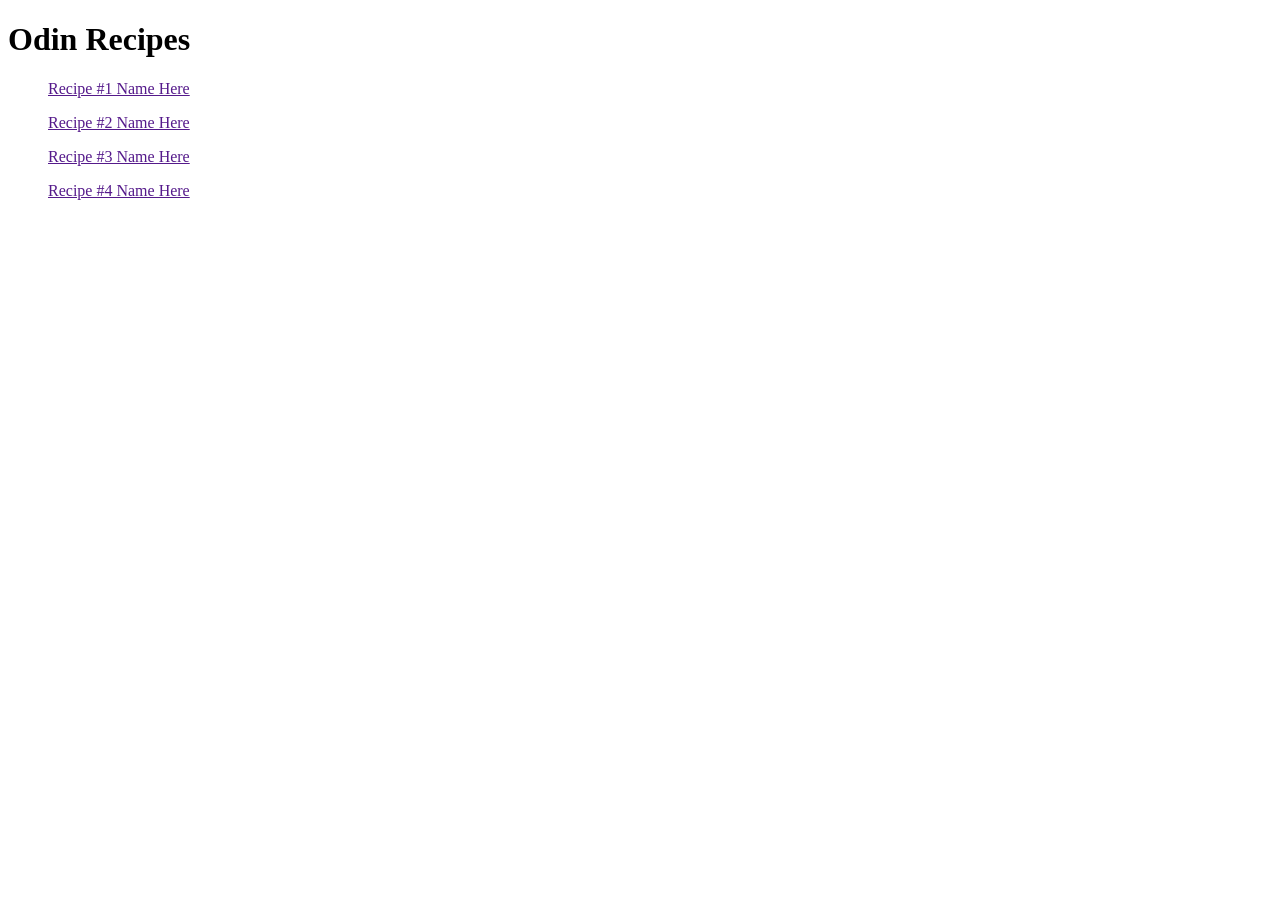
==== index.html @ 84ae52a2 "Create homepage and file structure create index.html skeleton and add recipes folder" ====
<!DOCTYPE html>
<html lang="en">
<head>
    <meta charset="UTF-8">
    <meta name="viewport" content="width=device-width, initial-scale=1.0">
    <title>Odin Recipes</title>
</head>
<body>
    <h1>Odin Recipes</h1>
<p>
    <ul><a href="">Recipe #1 Name Here</a></ul>
    <ul><a href="">Recipe #2 Name Here</a></ul>
    <ul><a href="">Recipe #3 Name Here</a></ul>
    <ul><a href="">Recipe #4 Name Here</a></ul>
</p>
</body>
</html>
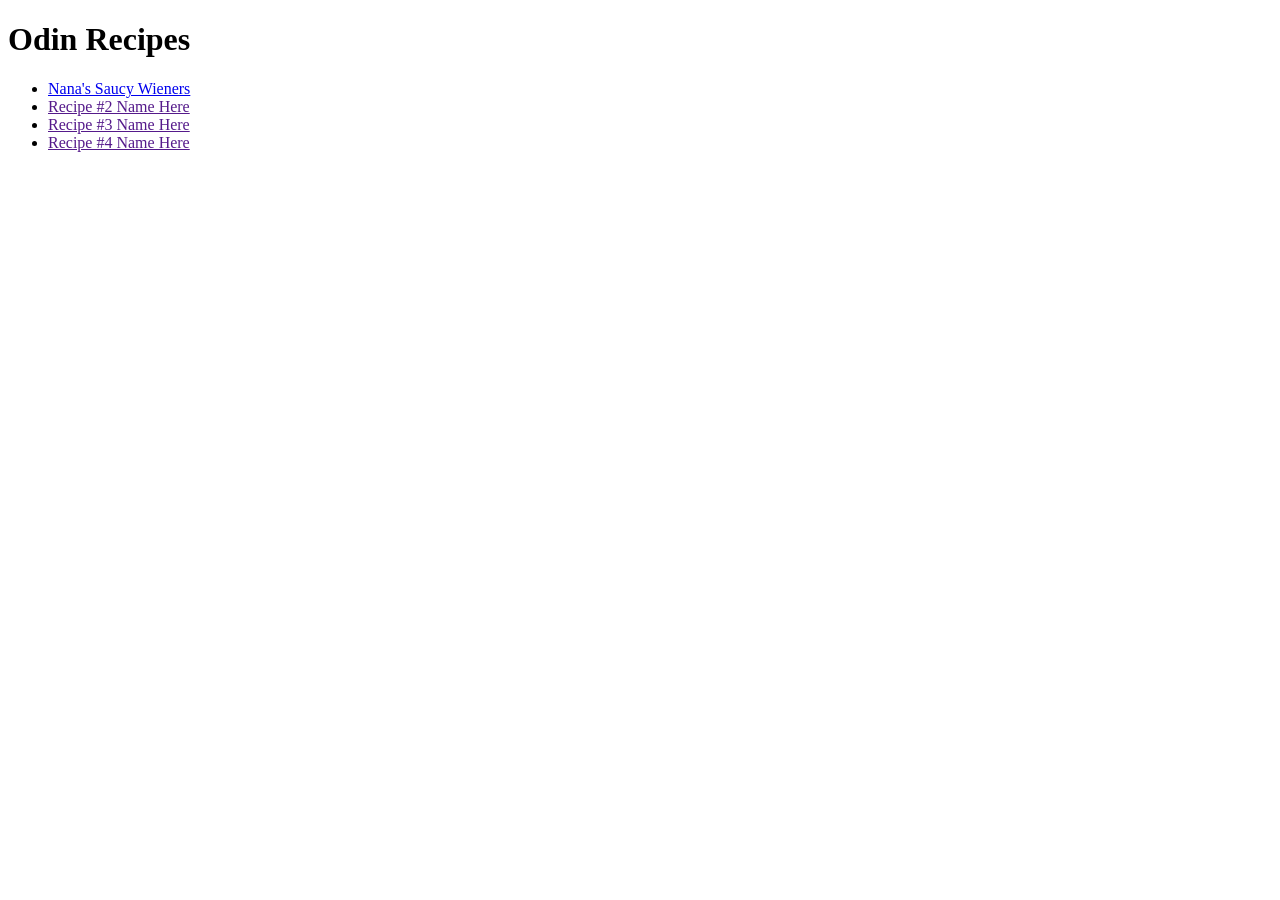
==== commit c02cc71c: "Add saucywieners image and recipe link to homepage Add image to saucy wieners recipe page and link t" ====
--- a/index.html
+++ b/index.html
@@ -7,11 +7,12 @@
 </head>
 <body>
     <h1>Odin Recipes</h1>
-<p>
-    <ul><a href="">Recipe #1 Name Here</a></ul>
-    <ul><a href="">Recipe #2 Name Here</a></ul>
-    <ul><a href="">Recipe #3 Name Here</a></ul>
-    <ul><a href="">Recipe #4 Name Here</a></ul>
+    <ul>
+        <li><a href="./recipes/saucy-wieners.html">Nana's Saucy Wieners</a></li>
+        <li><a href="">Recipe #2 Name Here</a></li>
+        <li><a href="">Recipe #3 Name Here</a></li>
+        <li><a href="">Recipe #4 Name Here</a></li>
+    </ul>
 </p>
 </body>
 </html>
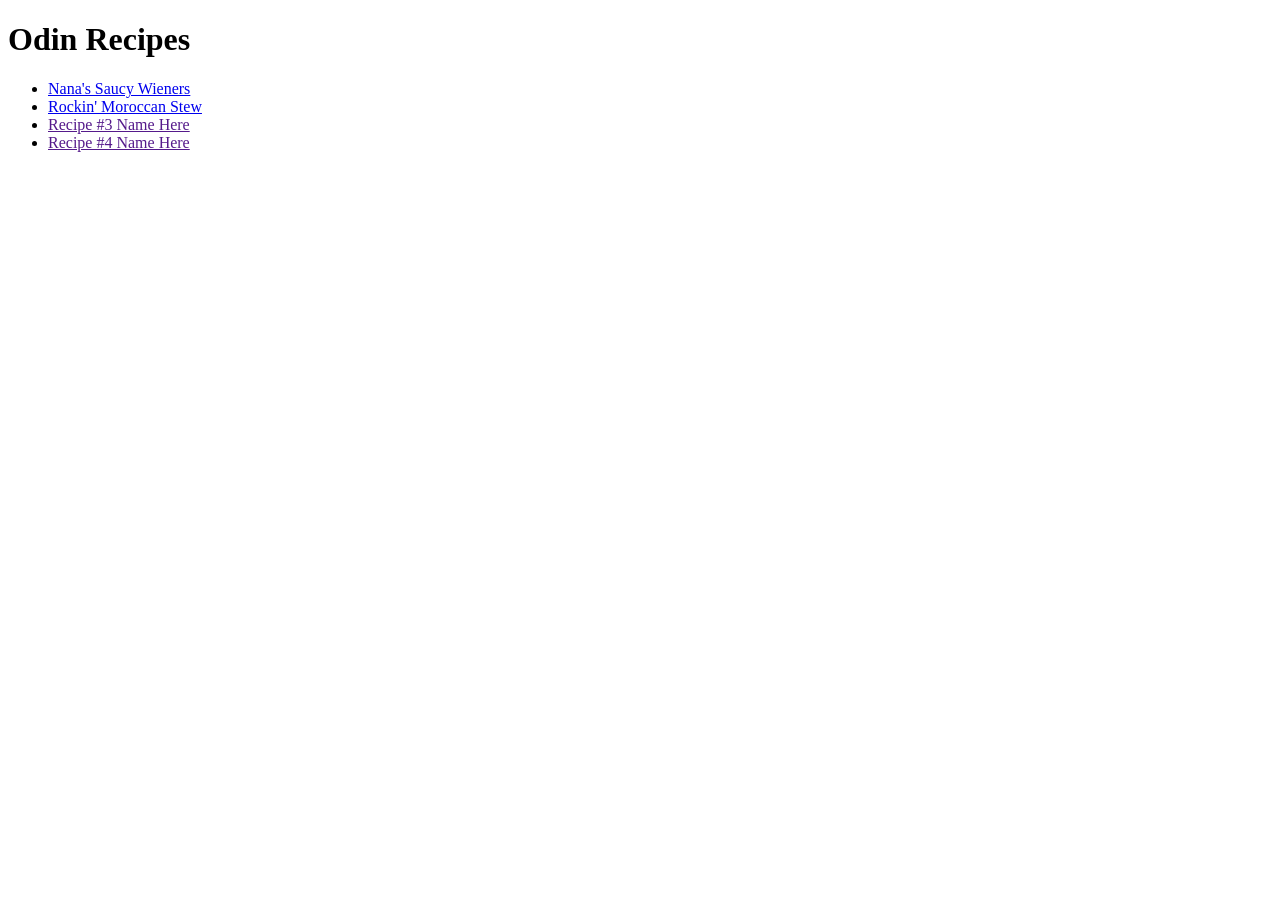
==== commit dd9b4574: "Add Rockin' Moroccan stew recipes Add recipe page, link to homepage, dish image" ====
--- a/index.html
+++ b/index.html
@@ -9,7 +9,7 @@
     <h1>Odin Recipes</h1>
     <ul>
         <li><a href="./recipes/saucy-wieners.html">Nana's Saucy Wieners</a></li>
-        <li><a href="">Recipe #2 Name Here</a></li>
+        <li><a href="./recipes/rockin-morroccan-stew.html">Rockin' Moroccan Stew</a></li>
         <li><a href="">Recipe #3 Name Here</a></li>
         <li><a href="">Recipe #4 Name Here</a></li>
     </ul>
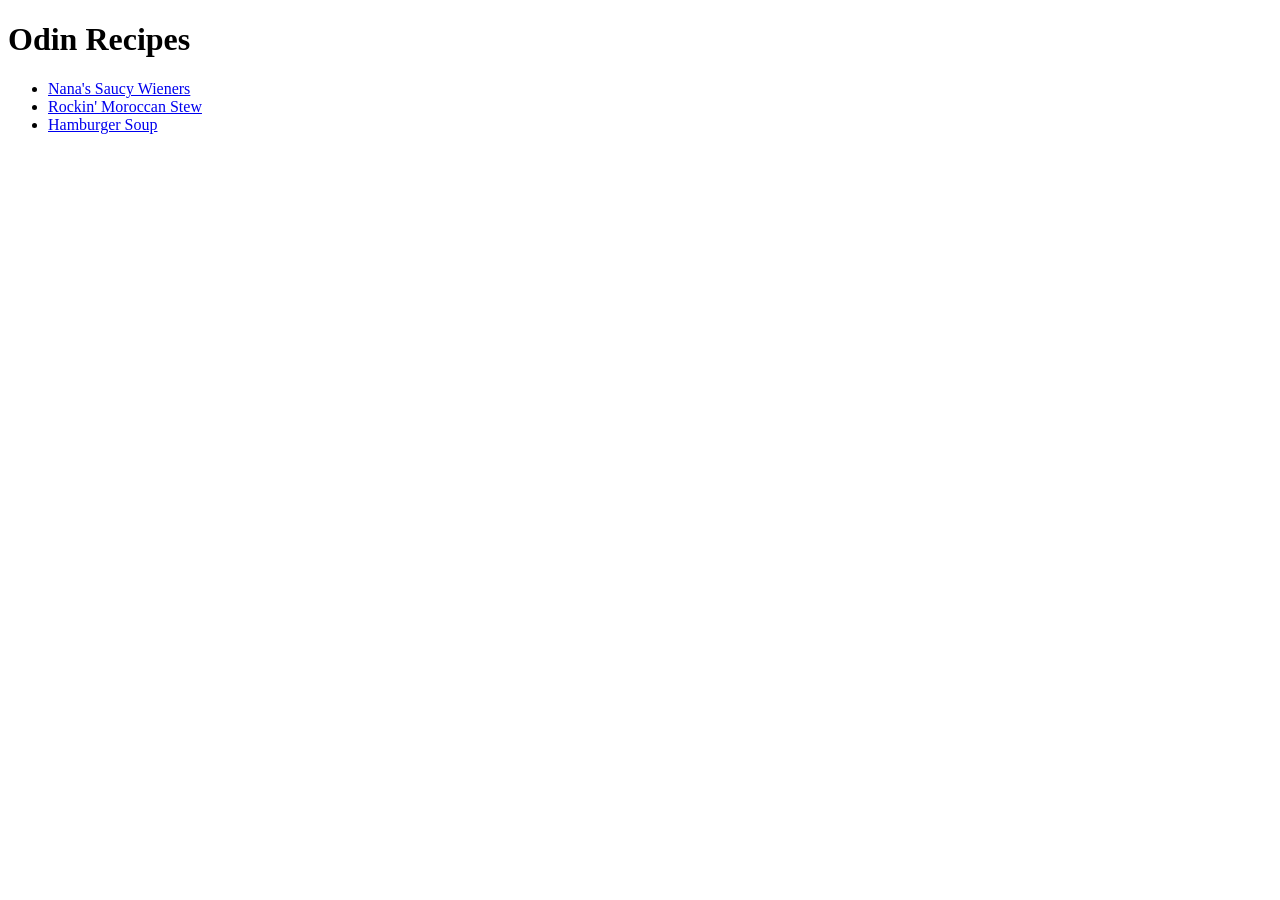
==== commit c6131523: "Add hamburger soup recipes Add recipe page, link recipe to home page, add dish photo" ====
--- a/index.html
+++ b/index.html
@@ -10,8 +10,7 @@
     <ul>
         <li><a href="./recipes/saucy-wieners.html">Nana's Saucy Wieners</a></li>
         <li><a href="./recipes/rockin-morroccan-stew.html">Rockin' Moroccan Stew</a></li>
-        <li><a href="">Recipe #3 Name Here</a></li>
-        <li><a href="">Recipe #4 Name Here</a></li>
+        <li><a href="./recipes/hamburger-soup.html">Hamburger Soup</a></li>
     </ul>
 </p>
 </body>
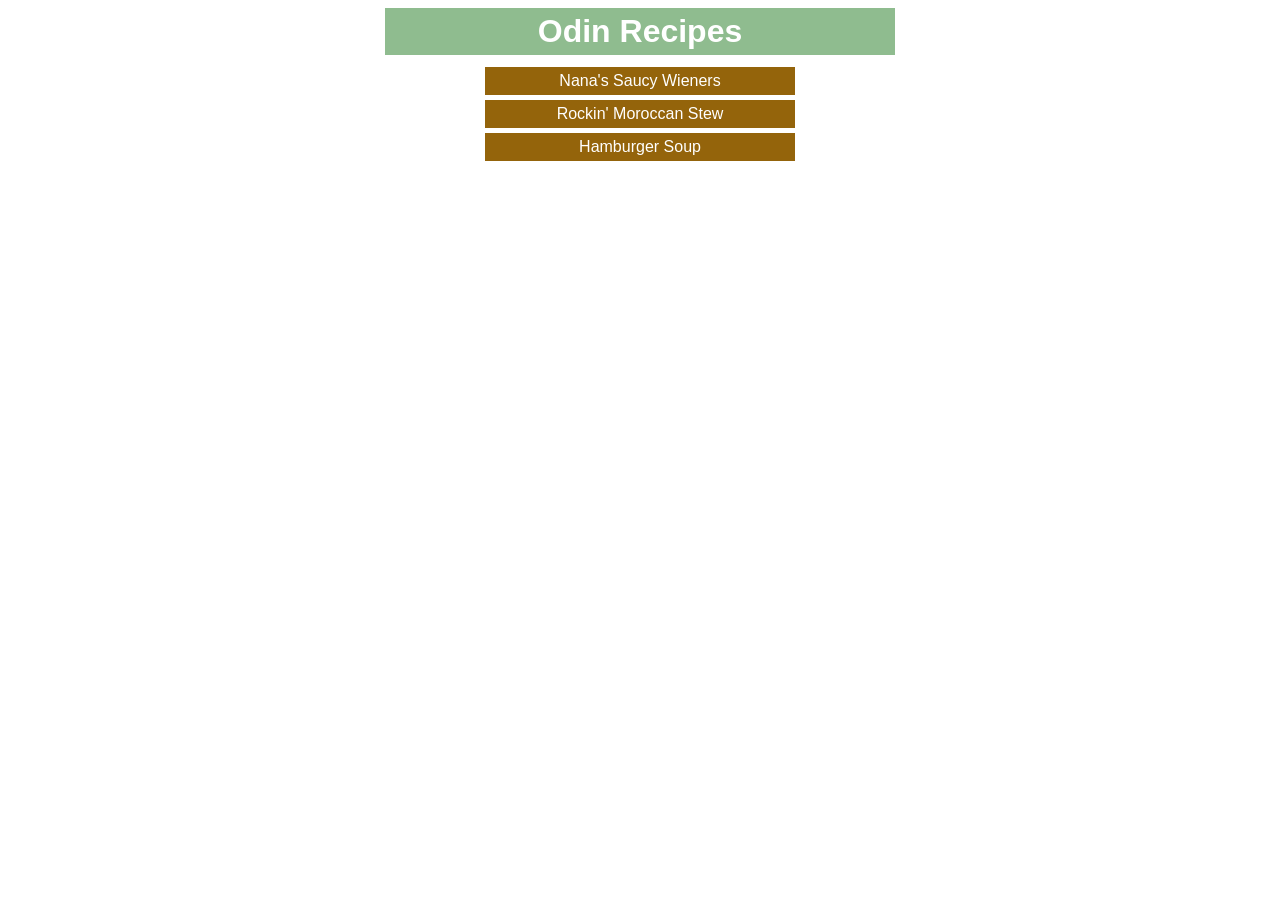
==== commit 2fc886f0: "Add style.css to project Modify homepage and recipe pages with color and headings" ====
--- a/index.html
+++ b/index.html
@@ -4,14 +4,14 @@
     <meta charset="UTF-8">
     <meta name="viewport" content="width=device-width, initial-scale=1.0">
     <title>Odin Recipes</title>
+    <link rel="stylesheet" href="style.css">
 </head>
 <body>
-    <h1>Odin Recipes</h1>
+    <h1 id="main-title">Odin Recipes</h1>
     <ul>
-        <li><a href="./recipes/saucy-wieners.html">Nana's Saucy Wieners</a></li>
-        <li><a href="./recipes/rockin-morroccan-stew.html">Rockin' Moroccan Stew</a></li>
-        <li><a href="./recipes/hamburger-soup.html">Hamburger Soup</a></li>
+        <li class="recipe-list"><a class="recipe-link" href="./recipes/saucy-wieners.html">Nana's Saucy Wieners</a></li>
+        <li class="recipe-list"><a class="recipe-link" href="./recipes/rockin-morroccan-stew.html">Rockin' Moroccan Stew</a></li>
+        <li class="recipe-list"><a class="recipe-link" href="./recipes/hamburger-soup.html">Hamburger Soup</a></li>
     </ul>
-</p>
 </body>
 </html>
--- a/style.css
+++ b/style.css
@@ -0,0 +1,73 @@
+* {
+    font-family: Arial, 'Times New Roman', Times, serif;
+}
+
+h1,h2{
+    color: white;
+    padding: 5px;
+}
+h1 {
+    text-align: center;
+    background-color: darkseagreen;
+    width: 500px;
+    margin: 0 auto;
+}
+
+h2 {
+    margin: 0px;
+    /* background-color: rgb(148, 100, 11); */
+    
+}
+
+
+ul,ol {
+    padding: 5px;
+    margin-top: 2px;
+}
+
+ul {
+    list-style-type: none;
+}
+
+p {
+    margin: 4px;
+}
+
+.recipe-list {
+    text-align: center;
+    margin: 8px;
+    background-color: rgb(148, 100, 11);
+    padding: 5px;
+    width: 300px;
+    margin: 5px auto;
+}
+
+.recipe-link {
+    text-decoration: none;
+    color: white;
+}
+
+.recipe-body {
+    background-color: rgb(148, 100, 11);
+}
+
+.dish-img {
+    display: block;
+    width: 50%;
+    margin: 10px auto;
+    /* border-right: 5px solid black; */
+    /* border-bottom: 5px solid black; */
+}
+
+.column {
+    display:inline-block;
+    /* background-color: rgb(148,100,11); */
+    /* border: 1px solid black; */
+    padding: 0px 10px;
+    vertical-align: top;
+    width : 40%;
+    color: white;
+
+}
+
+
